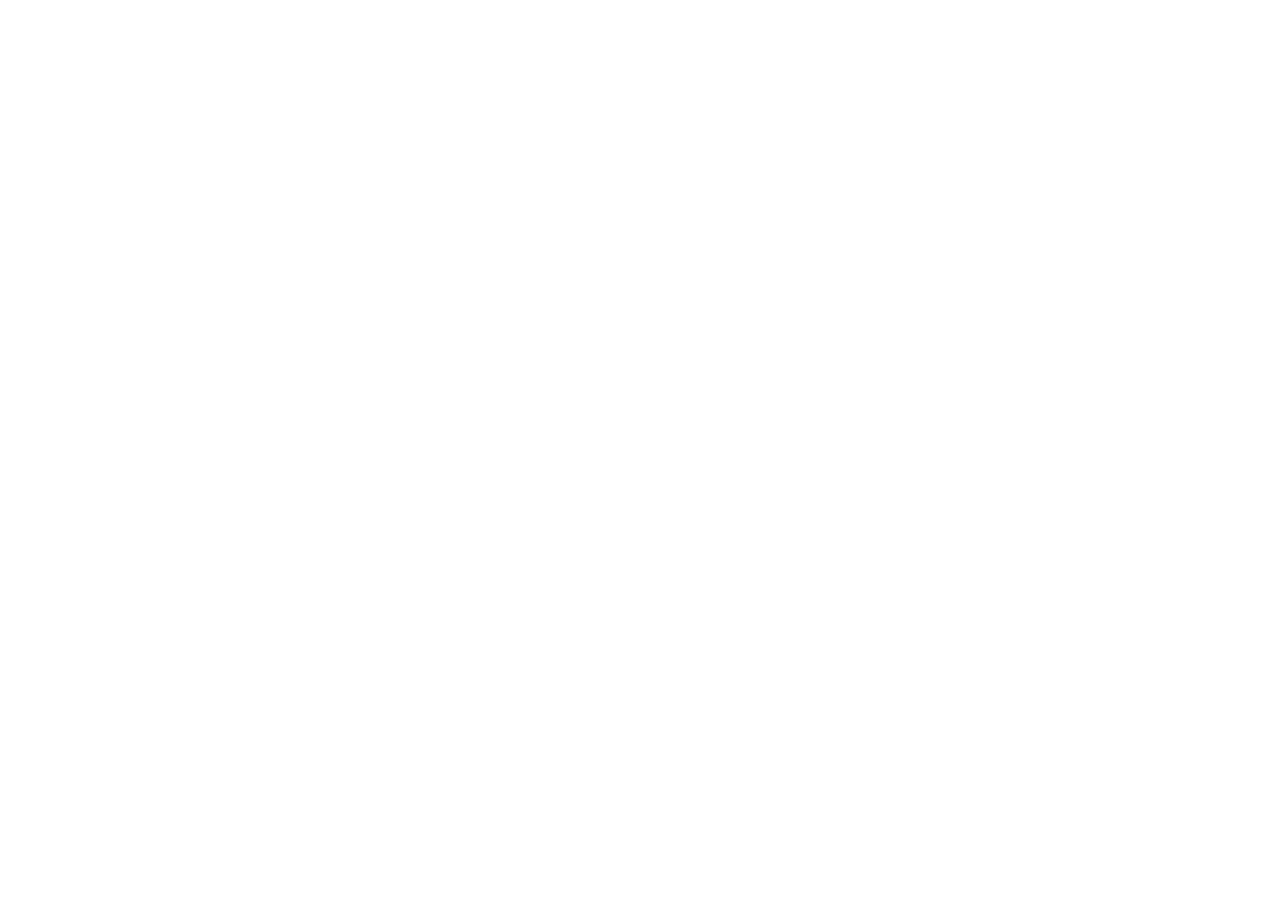
==== options/index.html @ 1c1d9521 "Initial Commit" ====
<!DOCTYPE html>
<html lang="en">
  <head>
    <title>Color Picker</title>
    <link rel="stylesheet" href="./options.css" />
    <script src="./options.js" defer></script>
    <link rel="shortcut icon" href="../icons/icon-48.png" type="image/x-icon" />
  </head>
  <body></body>
</html>
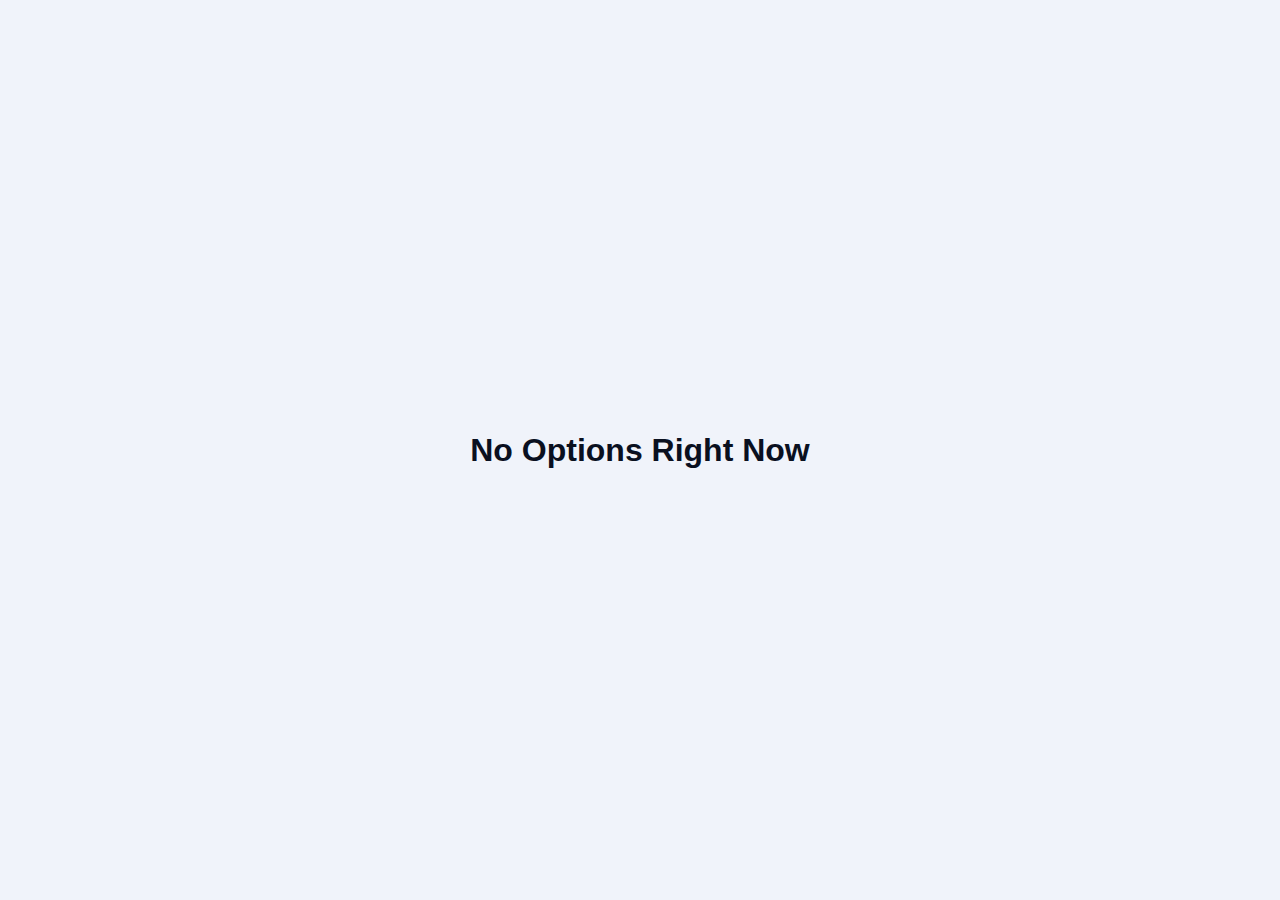
==== commit 8c44dfbd: "No Options Page" ====
--- a/options/index.html
+++ b/options/index.html
@@ -6,5 +6,7 @@
     <script src="./options.js" defer></script>
     <link rel="shortcut icon" href="../icons/icon-48.png" type="image/x-icon" />
   </head>
-  <body></body>
+  <body>
+    <h1>No Options Right Now</h1>
+  </body>
 </html>
--- a/options/options.css
+++ b/options/options.css
@@ -0,0 +1,25 @@
+:root {
+  color-scheme: light;
+  --body-bg: hsl(222, 50%, 96%);
+  --body-text: hsl(222, 50%, 8%);
+}
+
+@media (prefers-color-scheme: dark) {
+  :root {
+    color-scheme: dark;
+    --body-bg: hsl(222, 10%, 10%);
+    --body-text: hsl(222, 50%, 95%);
+  }
+}
+
+body {
+  font-family: "Segoe UI", Tahoma, Geneva, Verdana, sans-serif;
+  margin: 0px;
+  width: 100%;
+  height: 100vh;
+  display: flex;
+  align-items: center;
+  justify-content: center;
+  background-color: var(--body-bg);
+  color: var(--body-text);
+}
